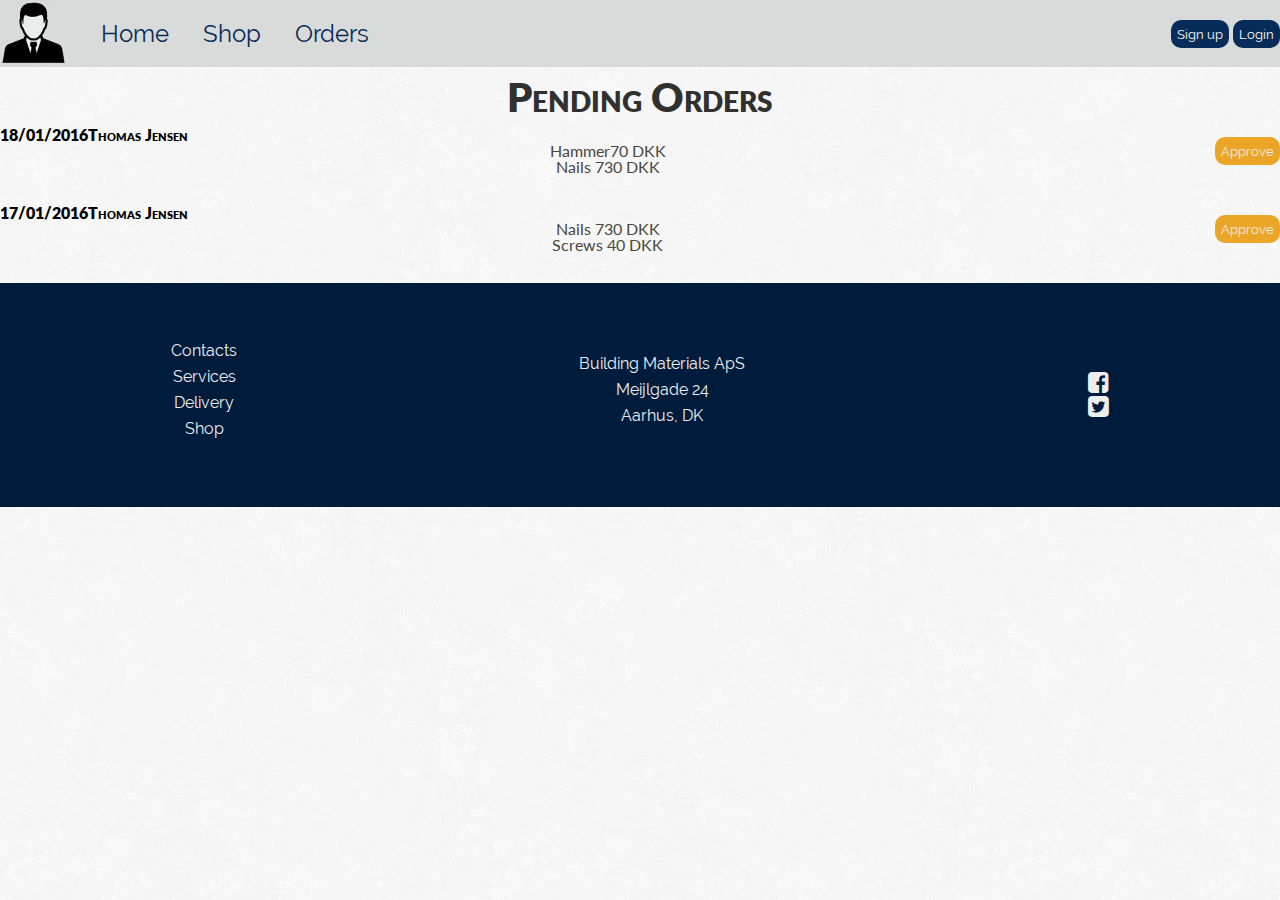
==== html/Orders.html @ 62870941 "version with weird padding on main page" ====
<!DOCTYPE html>
<html lang="en">
<head>
    <meta charset="UTF-8">
    <title>Title</title>
    <link rel="stylesheet" href="../css/reset.css"/>
    <link href='https://fonts.googleapis.com/css?family=Lato:700' rel='stylesheet' type='text/css'>
    <link rel="stylesheet" href="../bower_components/font-awesome/css/font-awesome.css"/>
    <link rel="stylesheet" href="../css/responsive.css"/>
    <link rel="stylesheet" href="../css/products.css"/>
    <link rel="stylesheet" href="../css/main.css"/>
    <link rel="stylesheet" href="../css/fonts.css">
    <link rel="stylesheet" href="../css/sidebar.css">
</head>
<body>
<header>
    <nav class="flexContainer marginBottom">
        <img class="logo showOnSmallScreen" src="../media/images/worker.jpg" alt="My logo">
        <img class="logo hideOnSmallScreen" src="../media/images/manager.jpg" alt="My logo">


        <div class="hideOnSmallScreen navLinks flexItem flexItemGrow">
            <a href="../index.html" class="navMenuItem">Home</a>
            <a href="../html/products.html" class="navMenuItem">Shop</a>
            <a href="../html/Orders.html" class="navMenuItem">Orders</a>
        </div>
        <div class="btnNavSpan hideOnSmallScreen">
            <button class="btnNav">Login</button>
            <button class="btnNav">Sign up</button>
        </div>
        <div id="hamburgerMenu" class="showOnSmallScreen flexItem navMenuItem">
            <i class="fa fa-bars floatRight"></i>
        </div>
    </nav>
</header>
<!-- Hamburglar Menu -->
<aside id="sideMenu" class="sidebar floatRight hide ">
    <a class="sidebarItem" href="../html/barcodeScan.html">Scan</a>
    <a class="sidebarItem" href="../html/products.html">Shop</a>
    <a class="sidebarItem" href="../html/Orders.html">Orders</a>
    <a class="sidebarItem" href="../html/Login.html">Login</a>
    <a class="sidebarItem" href="#">Sign up</a>
</aside>

<section>
    <h1 class="colorGrey">Pending Orders</h1>
    <ul id="orders-list">

    </ul>
</section>
<footer class="flexContainer">
    <div class="flexItem">
        <p>Contacts</p>
        <p>Services</p>
        <p>Delivery</p>
        <p>Shop</p>
    </div>

    <div class="flexItem">
        <p>Building Materials ApS</p>
        <p>Meijlgade 24</p>
        <p>Aarhus, DK</p>
    </div>
    <div class="flexItem">

        <i class="fa fa-facebook-square fa-3" aria-hidden="true"></i>
        <i class="fa fa-twitter-square fa-3" aria-hidden="true"></i>
    </div>
    <!--<div class="flexItem">-->
    <!--</div>-->
</footer>

<!-- Scripts -->
<script src="../js/jquery.min.js"></script>
<script src="../js/orders.js"></script>
<script src="../js/script.js"></script>

</body>
</html>
---- css/responsive.css ----
/*--------------------- MEDIA QUERIES ------------------*/
/*remove the nav colour*/

@media screen and (min-width: 0px) {
    nav {
        /*background-color: #fff;*/
    }
    .logo{
        height: inherit;
    }
     nav > .hideOnSmallScreen {
        display: none;
    }
     nav > .showOnSmallScreen {
        display: block;
    }
    .productGridItem{
        width: 98%;
    }
}
@media screen and (min-width: 480px)  {
    nav {
        /*background-color: #f3f3f3;*/
    }
    .logo{
        height: inherit;
    }
    nav >.hideOnSmallScreen {
        display: none;
    }
    nav > .showOnSmallScreen {
        display: block;
    }
    .productGridItem{
        width: 47%;
    }
}

@media screen and (min-width: 767px){
    nav{
        /*background-color: #eeeeee;*/
    }
     nav >.hideOnSmallScreen{
        display: block;
    }
     nav >.showOnSmallScreen{
        display: none;
    }
    .productGridItem{
        width: 31%;
    }
}
@media screen and (min-width: 991px){
    nav{
        /*background-color: #dddddd;*/
    }
     nav >.hideOnSmallScreen{
        display: block;
    }
     nav >.showOnSmallScreen{
        display: none;
    }
    .productGridItem{
        width: 22%;
    }
}
@media screen and (min-width: 1200px){
    nav{
        /*background-color: #cdbcaa;*/
    }
     nav > .hideOnSmallScreen{
        display: block;
    }
     nav > .showOnSmallScreen{
        display: none;
    }
    .productGridItem{
        width: 17%;
    }
}
---- css/products.css ----
/*Product Grid*/
body{
    background: url('../media/images/white_wall_hash.png') repeat;
    /*background-repeat: repeat-x;*/
}
.productGridContainer{
    padding: 1% 0 1% 0;
    /*margin: 0 1% 0 1%;*/
    /*display: block;*/
}
.productGridItem{
    height: 330px;
    min-height: 330px;
    /*height:270px;*/
    /*background-color:#eeeeee;*/
    background-color:white;
display: block;
    /*width:100%;*/
    float:left;
    margin: 0 1% 2% 1%;
    border: solid 0.1px rgba(158, 155, 155, 0.23);
   border-radius: 4px;
}


/***** FONT Awesome adjustments ********/

.fa-bars{
    color: #082C59 ;
    margin-right: 1%;
    font-size: 1.1em;
}

.fa-cart-plus {
    font-size: 2em;
}
/******************* Product Thumbnails *************************/
.actualProductContainer{
    position: relative;
}
.actualProductContainer > h3{
    font-size: x-large;
    color: #49463e;
    padding: 0;

}
.thumbnailTitleRelative{
    position: absolute;
    bottom: 72px;
    left: 10px;
}

.paragraphSpacingThumbnail{
    margin: 18px 10px 5px 10px;
}
.actualProductContainer .paragraphSpacingThumbnail > p{
    overflow-x: hidden;
    overflow-y: hidden;
    white-space: nowrap;
    line-height: 1.5em;
    font-size: 15px;
}

.actualProductContainer > button{
    border-radius: 50px;
}

/*.productGridItem .actualProductContainer{*/
    /*margin: 10px;*/
    /*padding: 15px;*/
/*}*/

.thumbnailImage{
    height: auto;
    width: 100%;
    max-height: 250px;
    border-bottom: solid 0.1px rgba(158, 155, 155, 0.23);
}

.btnInfo{
    background-color: #C1bebe;
    color: #30312f;
    padding: 5px 10px 5px 10px;
}

.btnAddToCart{
    background-color: #EBA527;
    color: #fff;
    margin: 0;
    border-radius: 25px;
    padding: 15px;
    vertical-align: initial;
    position: absolute;
    bottom: 13%;
    right: 10%;
}

.floatingMaterialButtonShadow{
    box-shadow: 0 5px 7px rgba(0, 0, 0, 0.25);
}

/********* Pagination ********/
#pagination{
    display: block;
    width: 100%;
    /*position: fixed;*/
    bottom: 250px;
    clear:both;
    margin: 0 auto;
    padding: 3% 0 5% 45%;
}

section{
    display: block;
}
.fa-chevron-right, .fa-chevron-left{
    color: #49463e;
}
#page{
    font-size: larger;
    font-family: _LatoRegular;
    color: #49463e;
}
---- css/main.css ----
/**************************** Defaults *************************/
p{
    font-family: _LatoRegular;
    color: #49463e;

}

h1,h2,h3,h4{
    font-family: _LatoBlack;
    font-variant: small-caps;
}

h1 {
    color: #f9f9f9;
    text-shadow: rgba(195,194,194,1);
    vertical-align: middle;
    text-align: center;
    padding-top: 15%;
    margin: 0 0 10px 0;
    font-size: 40px;
}

nav {
    top:0;
    display: block;
    background-color: #D9DbDA;
    margin-bottom: 10px;
    width: 100%;
    font-family: _Raleway;
}

 a {
    text-decoration: none;
    display: inline-block;
}

button {
    border-radius: 10px;
    padding: 6px;
    border:1.5px;
    font-family: _Raleway;
}

header {
    display: block;
}

footer{
    background-color: #001C3D;
    padding:60px 0 60px 0;
    position: relative;
    width: 100%;
    bottom: 0;

}
footer> div> p, i {
    color: #eeeeee;
    text-align: center;

}
footer> div> p{
    font-family: _Raleway;
    margin-bottom: 10px;
}
footer> div> .fa {
    font-size: x-large;
    display: block;

}

footer > div {
    height: 100%;
    display: inline-block;
}

section > h1{
    padding-top:0;
}
/**************  Sidebar Menu Small Screens *************/
.hamburgerActive{
    background-color: #082C59;
}
/******************** Top menu navigation ********************/
.navMenuItem{
    color: #082C59 ;
    text-decoration: none;
    margin: 0 15px 0 15px;
    font-family: _Raleway;
    font-size: 1.5em;
}

.navLinks{
    display: inline-block;
    margin: auto;
    padding-left: 20px;
}

/********************** Top buttons *******************/
.btnNav{
    float: right;
    display: inline-block;
    background-color: #082C59 ;
    color: #fff;
    margin-left: 4px;
}

/********************* Logo ******************/
.logo{
    display: inline-block;
    height: auto;
    max-height: 90px;
    max-width: 160px;
    width: auto;
}
/***** Flexbox for Navigation **************/
.flexContainer {
    display: flex;
    flex-direction: row;
    flex-wrap: wrap;
    flex-flow: wrap;
    justify-content: flex-start;
    align-items: center;
    align-content: flex-start;
}

.flexItem{
    /*this defines where extra space is going to*/
    flex-grow: 1 ;
}

.flexItemGrow {
    flex-grow: 2;
    align-self: flex-start;
}

/****** Actions *******/
.show{
    display: block;
}
.hide {
    display: none;
}
.floatRight {
    float: right;
}
.centerElement{
    display: block;
    margin-right: auto;
    margin-left: auto;
}

/*****Margins and Paddings *********/
/*candidates for variables*/
.marginBottomXS{
    margin-bottom: 10px;
}
.marginTopXS{
    margin-top: 10px;
}
.marginTopS{
    margin-top: 30px;
}
.marginRightTopMenu{
    margin-right: 46px;
}
.marginRightPercentage{
    margin-right: 5%;
}
/* colours */
.whiteGrey {
    color:#eeeeee;
}

.orangeBackground {
    background-color: #EBA527;
}
.inlineblock{
    display: inline-flex;
    width: 30%;
}
.clearBoth{
    clear:both;
}
/******** Input field on camera ********/

.barcodeScanner{
    margin: auto;
    width: 60%;
    padding: 10px;
}
#videoElement{
    width: 100%;
    height: auto;
    background-color: #666;
}
#inputBarcodeScanner{
    width: 100%;
    height: auto;
}

/***** Orders *****/
#orders-list{
    display: block;
}
/*** great candidate for SASS**/
#orders-list p{
    display: block;
}
#orders-list li{
   margin: 10px  0 30px 0;
}
.approvalButton{
    /*background-color: #001C3D;*/
    display: block;
    color: #eeeeee;
}
/******* Main Page *********/
section > h1, p, button {
    text-align: center;
}
section > button{
    color: #30312f;
}

.coverSection{
    display: block;
    padding-top: 150px;
    /*position: relative;*/
    background-size: cover;
    min-height: 450px;
}
/*good candidate for SASS mixin*/
.buyAHouse{
    background: linear-gradient(rgba(0, 0, 0, 0.5), rgba(0, 0, 0, 0.5)), url("../media/images/ToTheShop.jpg") no-repeat center;
    background-size: cover;
}

.professionalEmployee{
    background: linear-gradient(rgba(0, 0, 0, 0.5), rgba(0, 0, 0, 0.5)), url("../media/images/construction-worker-blueprints.jpg") no-repeat center;
    background-size: cover;

}


/*Main page*/
.cards-6{
     height: 100%;
    /*width: 45%;*/
    display: inline-block;}

div .cards-6 > p,h2{
    text-align: center;
}

.colorGrey{
    color: #30312f;
    padding-top: 0;
}
---- css/fonts.css ----
@font-face {
    font-family: '_LatoBlack';
    src: url('../media/fonts/Lato2OFL/Lato-Black.ttf')
format('truetype');
}

@font-face {
    font-family: '_LatoRegular';
    src: url('../media/fonts/Lato2OFL/Lato-Regular.ttf')
       format('truetype');

}
@font-face {
    font-family: '_Raleway';
    src: url('../media/fonts/raleway/Raleway-Regular.ttf')
    format('truetype');

}
---- css/sidebar.css ----
/*.sidebarItem{*/
    /*padding: 10px 20px 10px 20px;*/
    /*border: 0.5px solid rgb(102,160,57);*/
    /*!*color: #305315;*!*/
    /*display: block;*/
    /*!*border-top: none;*!*/
    /*!*background-color: rgba(76, 175, 80, 0.26);*!*/
    /*!*background-color: rgb(102,160,57);*!*/
    /*!*border-radius: 4px;*!*/
    /*!*background-image: url(../images/9%20Sampler%20.JPG);*!*/
    /*background-size: cover;*/
/*}*/

/*.sidebarItem p {*/
    /*color: #fff;*/
    /*font-size: 1.5em;*/
/*}*/

/*.sidebar {*/
    /*position: relative;*/
    /*top: -584px;*/
    /*height: 100%;*/
/*}*/

.sidebar{
    position: fixed;
    top: 64px;
    right:0;
    background-color: #082C59;
    padding: 10px;
    z-index: 1;
    padding: 0;
    width: 100%;
}

.sidebarItem{
    display: block;
    padding: 20px;
    font-family: _LatoRegular;
}

.sidebar > a {
    color: white;
    font-size: x-large;

}
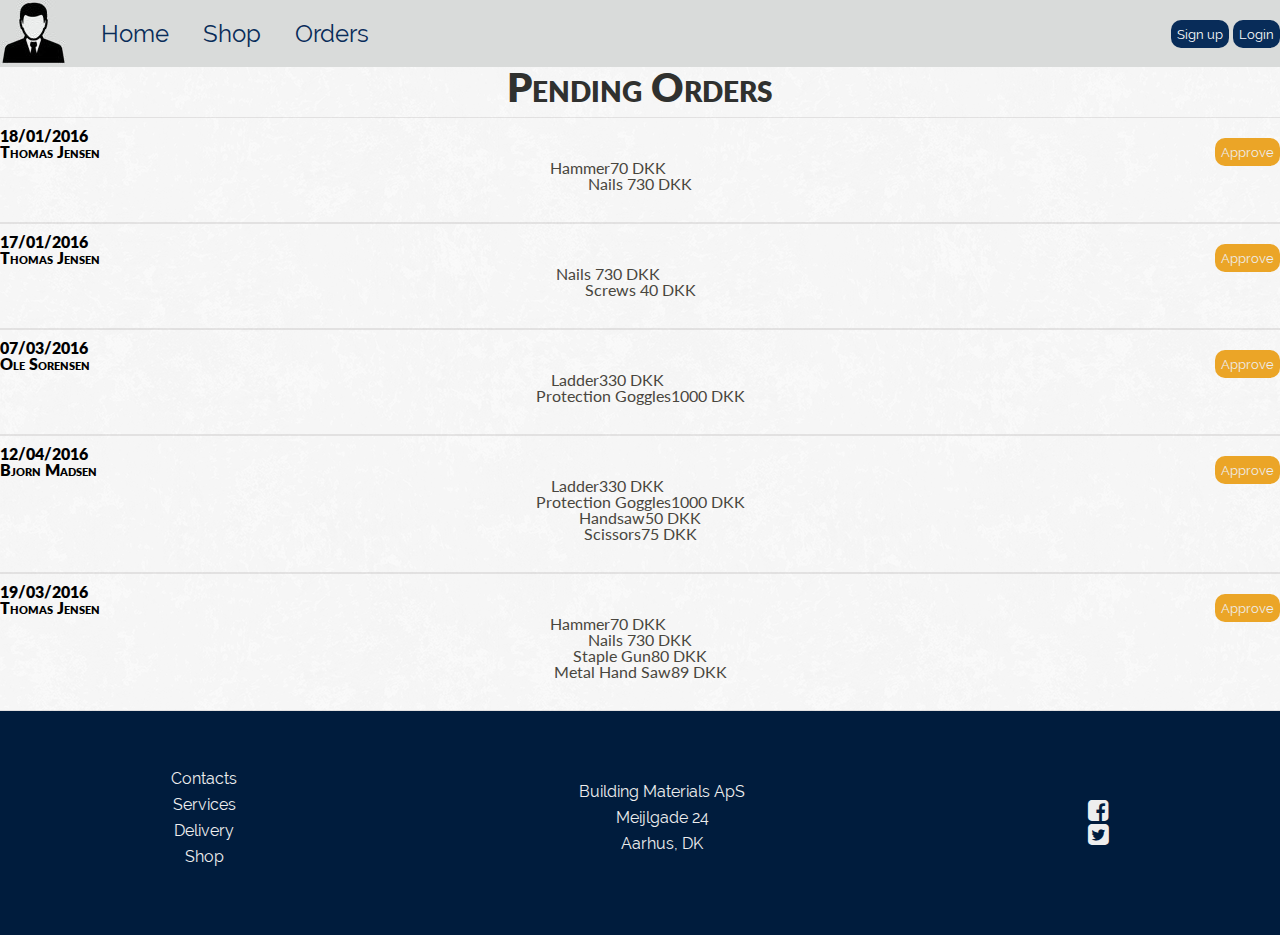
==== commit 33a08d5e: "created Product History" ====
--- a/html/Orders.html
+++ b/html/Orders.html
@@ -37,7 +37,7 @@
 <aside id="sideMenu" class="sidebar floatRight hide ">
     <a class="sidebarItem" href="../html/barcodeScan.html">Scan</a>
     <a class="sidebarItem" href="../html/products.html">Shop</a>
-    <a class="sidebarItem" href="../html/Orders.html">Orders</a>
+    <a class="sidebarItem" href="../html/previousOrders.html">Order History</a>
     <a class="sidebarItem" href="../html/Login.html">Login</a>
     <a class="sidebarItem" href="#">Sign up</a>
 </aside>
--- a/css/main.css
+++ b/css/main.css
@@ -25,7 +25,7 @@
     top:0;
     display: block;
     background-color: #D9DbDA;
-    margin-bottom: 10px;
+    /*margin-bottom: 10px;*/
     width: 100%;
     font-family: _Raleway;
 }
@@ -167,6 +167,17 @@
 .marginRightPercentage{
     margin-right: 5%;
 }
+.marginTopBottomProximity {
+    margin: 6px 0 5% 0;
+}
+#padding80px{
+    padding-top: 80px;
+    padding-bottom: 80px;
+ }
+
+.paddingLeft {
+    padding-left: 10%;
+}
 /* colours */
 .whiteGrey {
     color:#eeeeee;
@@ -208,13 +219,23 @@
     display: block;
 }
 #orders-list li{
-   margin: 10px  0 30px 0;
+   padding: 10px  0 30px 0;
+    border-top: solid 0.1px rgba(158, 155, 155, 0.23);
+    border-bottom: solid 0.1px rgba(158, 155, 155, 0.23);
 }
 .approvalButton{
     /*background-color: #001C3D;*/
     display: block;
     color: #eeeeee;
 }
+
+/* The previous orders page*/
+.smallThumbImage{
+    max-width: 150px ;
+    height:auto;
+}
+
+
 /******* Main Page *********/
 section > h1, p, button {
     text-align: center;
@@ -225,10 +246,8 @@
 
 .coverSection{
     display: block;
-    padding-top: 150px;
-    /*position: relative;*/
+    padding: 19%;
     background-size: cover;
-    min-height: 450px;
 }
 /*good candidate for SASS mixin*/
 .buyAHouse{
@@ -256,4 +275,7 @@
 .colorGrey{
     color: #30312f;
     padding-top: 0;
-}+}
+.displayTable {
+    display: table;
+}
